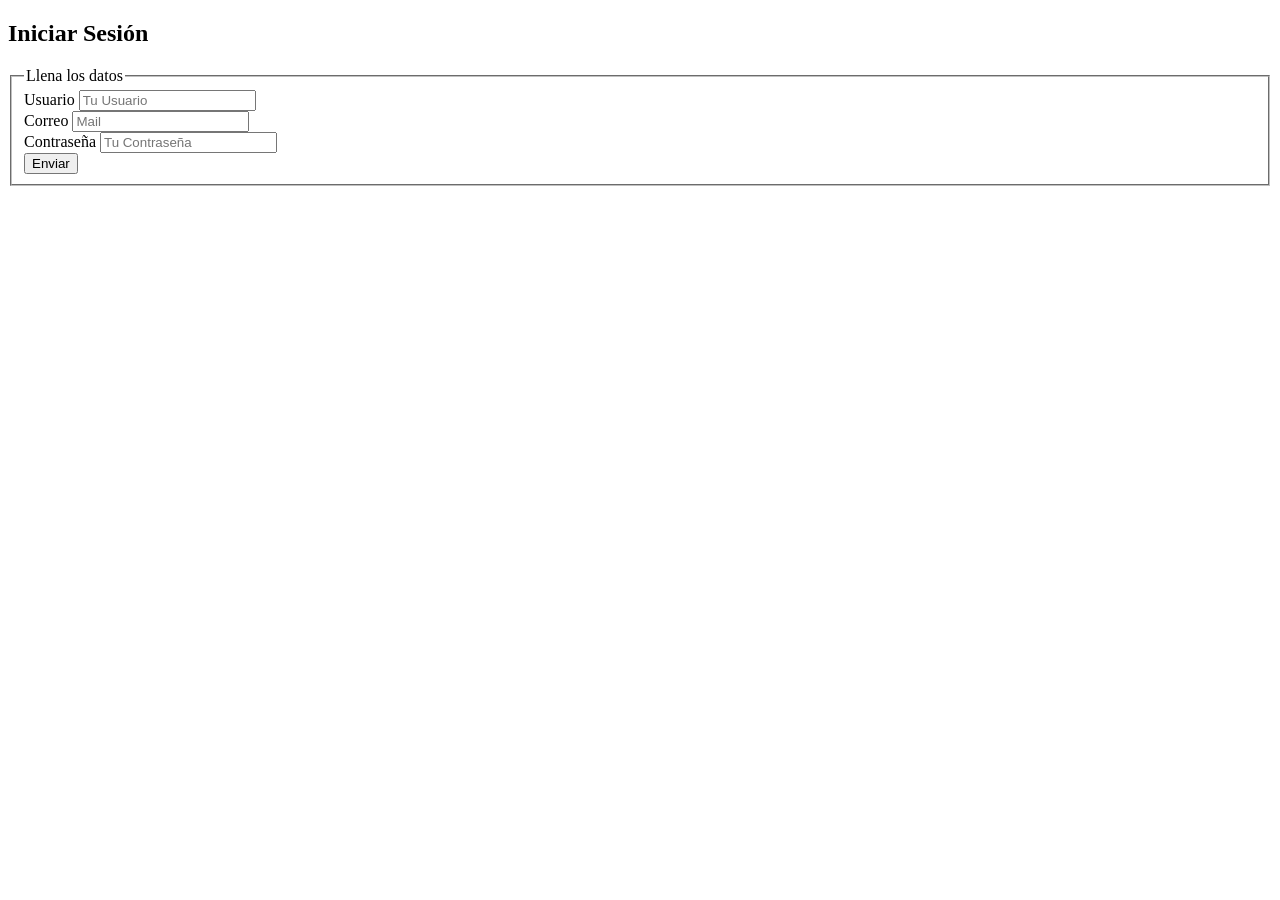
==== index.html @ 8a50cc1e "Crear inicio de sesion" ====
<!DOCTYPE html>
<html lang="en">
<head>
    <meta charset="UTF-8">
    <meta name="viewport" content="width=device-width, initial-scale=1.0">
    <title>UAT Online</title>
</head>
<body>
    <main>
        <section>
        <h2>Iniciar Sesión</h2>

        <form>
            <fieldset>
                <legend>Llena los datos</legend>

                <div>
                    <label>Usuario</label>
                    <input type="text" placeholder="Tu Usuario">
                </div>

                <div>
                    <label>Correo</label>
                    <input type="email" placeholder="Mail">
                </div>

                <div>
                    <label>Contraseña</label>
                    <input type="text" placeholder="Tu Contraseña">
                </div>

                <input type="submit" value="Enviar">
                <!-- <button type="submit">Enviar</button>-->

            </fieldset>
        </form>
    </section>
    </main>
</body>
</html>
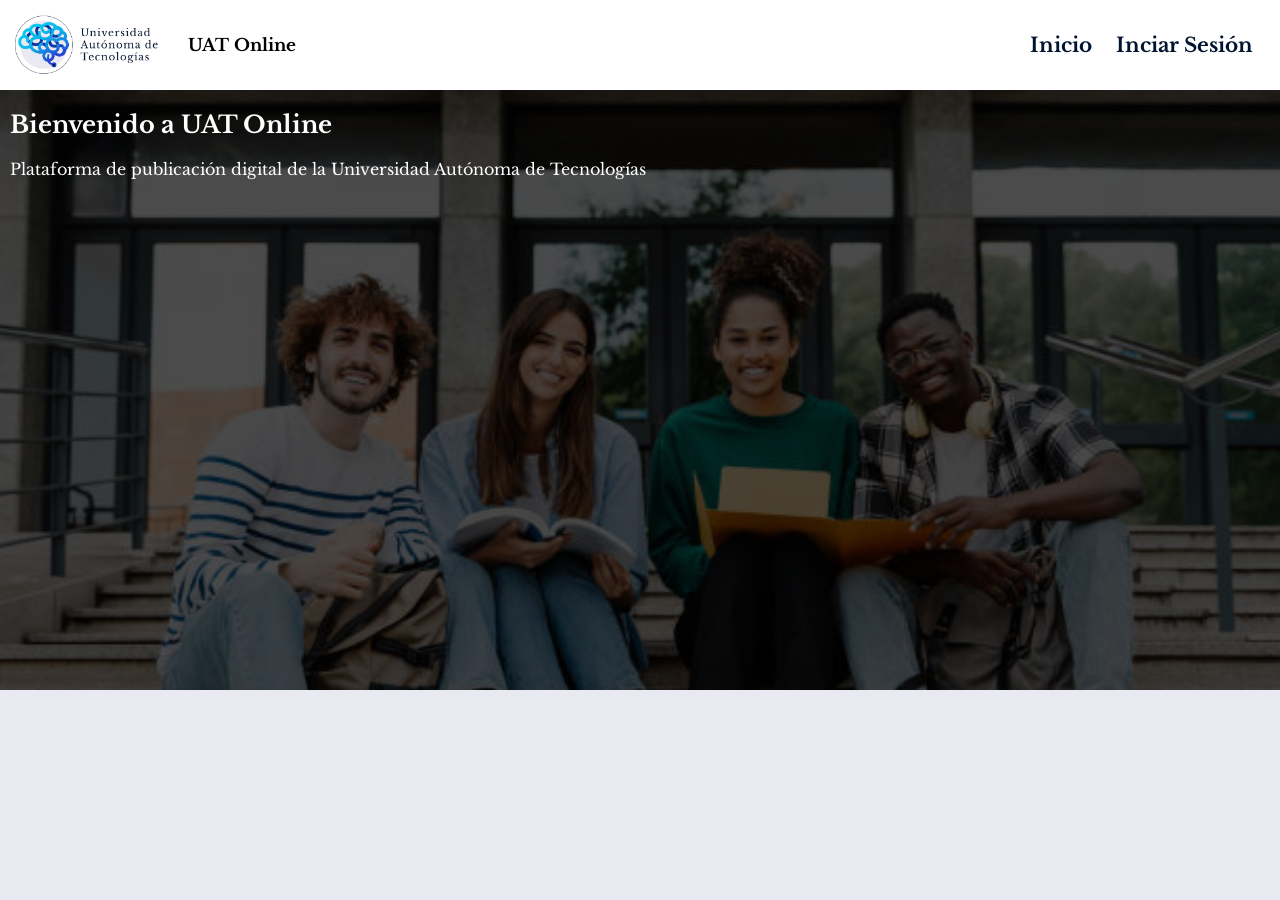
==== commit 1d7f79ff: "Creacion de la nav bar" ====
--- a/index.html
+++ b/index.html
@@ -1,40 +1,50 @@
 <!DOCTYPE html>
-<html lang="en">
+<html lang="es">
 <head>
     <meta charset="UTF-8">
     <meta name="viewport" content="width=device-width, initial-scale=1.0">
+
     <title>UAT Online</title>
+
+    <link rel="preload" href="css/normalize.css" as="style">
+    <link rel="stylesheet" href="css/nomalize.css">
+    <link rel="preconnect" href="https://fonts.googleapis.com">
+    <link rel="preconnect" href="https://fonts.gstatic.com" crossorigin>
+    <link href="https://fonts.googleapis.com/css2?family=Libre+Baskerville:ital,wght@0,400..700;1,400..700&display=swap" rel="stylesheet">
+    <link rel="preload" href="css/styles.css" as="style">
+    <link rel="stylesheet" href="css/styles.css">
+
 </head>
 <body>
+    <!-- Menú de Navegación -->
+    <header>
+        <div class="nav-bg">
+
+            <!-- Logo -->
+            <div class="logo">
+                <img src="img/logo/LogoPrincipalTexto(fondo blanco).png" alt="Logo de la empresa">
+                <p>UAT Online</p>
+            </div>
+
+            <nav class="nav-principal">
+                <a href="#">Inicio</a>
+                <a href="#">Inciar Sesión</a>
+            </nav>
+
+        </div>
+    </header>
+
+    <!-- Heading -->
+    <section class="uni">
+        <section class="contenido-uni">
+            <div class="ubicacion">
+                <h2>Bienvenido a UAT Online</h2>
+                <p>Plataforma de publicación digital de la Universidad Autónoma de Tecnologías</p>
+            </div> 
+        </section>
+    </section>
     <main>
-        <section>
-        <h2>Iniciar Sesión</h2>
-
-        <form>
-            <fieldset>
-                <legend>Llena los datos</legend>
-
-                <div>
-                    <label>Usuario</label>
-                    <input type="text" placeholder="Tu Usuario">
-                </div>
-
-                <div>
-                    <label>Correo</label>
-                    <input type="email" placeholder="Mail">
-                </div>
-
-                <div>
-                    <label>Contraseña</label>
-                    <input type="text" placeholder="Tu Contraseña">
-                </div>
-
-                <input type="submit" value="Enviar">
-                <!-- <button type="submit">Enviar</button>-->
-
-            </fieldset>
-        </form>
-    </section>
+        
     </main>
 </body>
 </html>
--- a/css/styles.css
+++ b/css/styles.css
@@ -0,0 +1,125 @@
+:root {
+    --blanco: #ffffff;
+    --gris-claro: #e9e9f1;
+    --negro: #000000;
+    --azul-logo: #001430;
+    --celeste-bri: #00e3f8;
+    --celeste: #0dc8f3;
+    --principal: #19a2d9;
+    --secundario: #0f3ab5;
+    --boton-azul: #2643d4;
+}
+
+/* Globales */
+html {
+    font-size: 62.5%;
+    box-sizing: border-box; /* Hack para Box Model */
+}
+
+*, *:before, *:after {
+  box-sizing: inherit;
+}
+
+body {
+    font-size: 16px; /* 1rem = 10px */
+    background-color: var(--gris-claro);
+    margin: 0;
+    font-family: "Libre Baskerville", serif;
+}
+
+/* Navegación principal */
+.nav-bg {
+    background-color: var(--blanco);
+    padding: 1.5rem;
+    display: flex;
+    flex-direction: column;
+    justify-content: space-between;
+}
+
+@media (min-width: 768px) {
+    .nav-bg {
+        flex-direction: row;
+    }
+}
+
+/* Logo en nav */
+.logo {
+    display: flex;
+    align-items: center;
+    gap: 2rem;
+}
+
+.logo img {
+    height: 6rem;
+    width: auto;
+}
+
+.logo p {
+    font-weight: 700;
+    font-size: 1.7rem;
+    margin: 0;
+    padding: 1rem;
+}
+
+@media (min-width: 768px) {
+    .logo {
+        display: flex;
+        align-items: center;
+    }
+}
+
+.nav-principal {
+    display: flex;
+    flex-direction: column;
+    align-items: center;
+}
+
+@media (min-width: 768px) {
+    .nav-principal {
+        flex-direction: row;
+        justify-content: flex-end;
+    }
+}
+
+.nav-principal a{
+    display: block;
+    align-items: center;
+    color: var(--azul-logo);
+    text-decoration: none;
+    font-weight: 700;
+    font-size: 2rem;
+    padding: 1.2rem;
+}
+
+.nav-principal a:hover {
+    background-color:var(--azul-logo);
+    color: var(--blanco);
+}
+
+/* Uni - Inicio */
+.uni {
+    background-image: url(../img/bg/bg-inicio.jpg);
+    background-repeat: no-repeat;
+    background-size: cover;
+    height: 60rem;
+    position: relative;
+}
+
+.contenido-uni {
+    position: absolute;
+    background-color: rgba(0, 0, 0, .7);
+    background-color: rgb(0 0 0 / 70%);
+    width: 100%;
+    height: 100%;
+}
+
+.contenido-uni h2,
+.contenido-uni p {
+    color: var(--blanco);
+}
+
+.contenido-uni .ubicacion {
+    margin: 1rem;
+    display: block;
+    align-items: center;
+}
--- a/css/styles.css
+++ b/css/styles.css
@@ -0,0 +1,125 @@
+:root {
+    --blanco: #ffffff;
+    --gris-claro: #e9e9f1;
+    --negro: #000000;
+    --azul-logo: #001430;
+    --celeste-bri: #00e3f8;
+    --celeste: #0dc8f3;
+    --principal: #19a2d9;
+    --secundario: #0f3ab5;
+    --boton-azul: #2643d4;
+}
+
+/* Globales */
+html {
+    font-size: 62.5%;
+    box-sizing: border-box; /* Hack para Box Model */
+}
+
+*, *:before, *:after {
+  box-sizing: inherit;
+}
+
+body {
+    font-size: 16px; /* 1rem = 10px */
+    background-color: var(--gris-claro);
+    margin: 0;
+    font-family: "Libre Baskerville", serif;
+}
+
+/* Navegación principal */
+.nav-bg {
+    background-color: var(--blanco);
+    padding: 1.5rem;
+    display: flex;
+    flex-direction: column;
+    justify-content: space-between;
+}
+
+@media (min-width: 768px) {
+    .nav-bg {
+        flex-direction: row;
+    }
+}
+
+/* Logo en nav */
+.logo {
+    display: flex;
+    align-items: center;
+    gap: 2rem;
+}
+
+.logo img {
+    height: 6rem;
+    width: auto;
+}
+
+.logo p {
+    font-weight: 700;
+    font-size: 1.7rem;
+    margin: 0;
+    padding: 1rem;
+}
+
+@media (min-width: 768px) {
+    .logo {
+        display: flex;
+        align-items: center;
+    }
+}
+
+.nav-principal {
+    display: flex;
+    flex-direction: column;
+    align-items: center;
+}
+
+@media (min-width: 768px) {
+    .nav-principal {
+        flex-direction: row;
+        justify-content: flex-end;
+    }
+}
+
+.nav-principal a{
+    display: block;
+    align-items: center;
+    color: var(--azul-logo);
+    text-decoration: none;
+    font-weight: 700;
+    font-size: 2rem;
+    padding: 1.2rem;
+}
+
+.nav-principal a:hover {
+    background-color:var(--azul-logo);
+    color: var(--blanco);
+}
+
+/* Uni - Inicio */
+.uni {
+    background-image: url(../img/bg/bg-inicio.jpg);
+    background-repeat: no-repeat;
+    background-size: cover;
+    height: 60rem;
+    position: relative;
+}
+
+.contenido-uni {
+    position: absolute;
+    background-color: rgba(0, 0, 0, .7);
+    background-color: rgb(0 0 0 / 70%);
+    width: 100%;
+    height: 100%;
+}
+
+.contenido-uni h2,
+.contenido-uni p {
+    color: var(--blanco);
+}
+
+.contenido-uni .ubicacion {
+    margin: 1rem;
+    display: block;
+    align-items: center;
+}
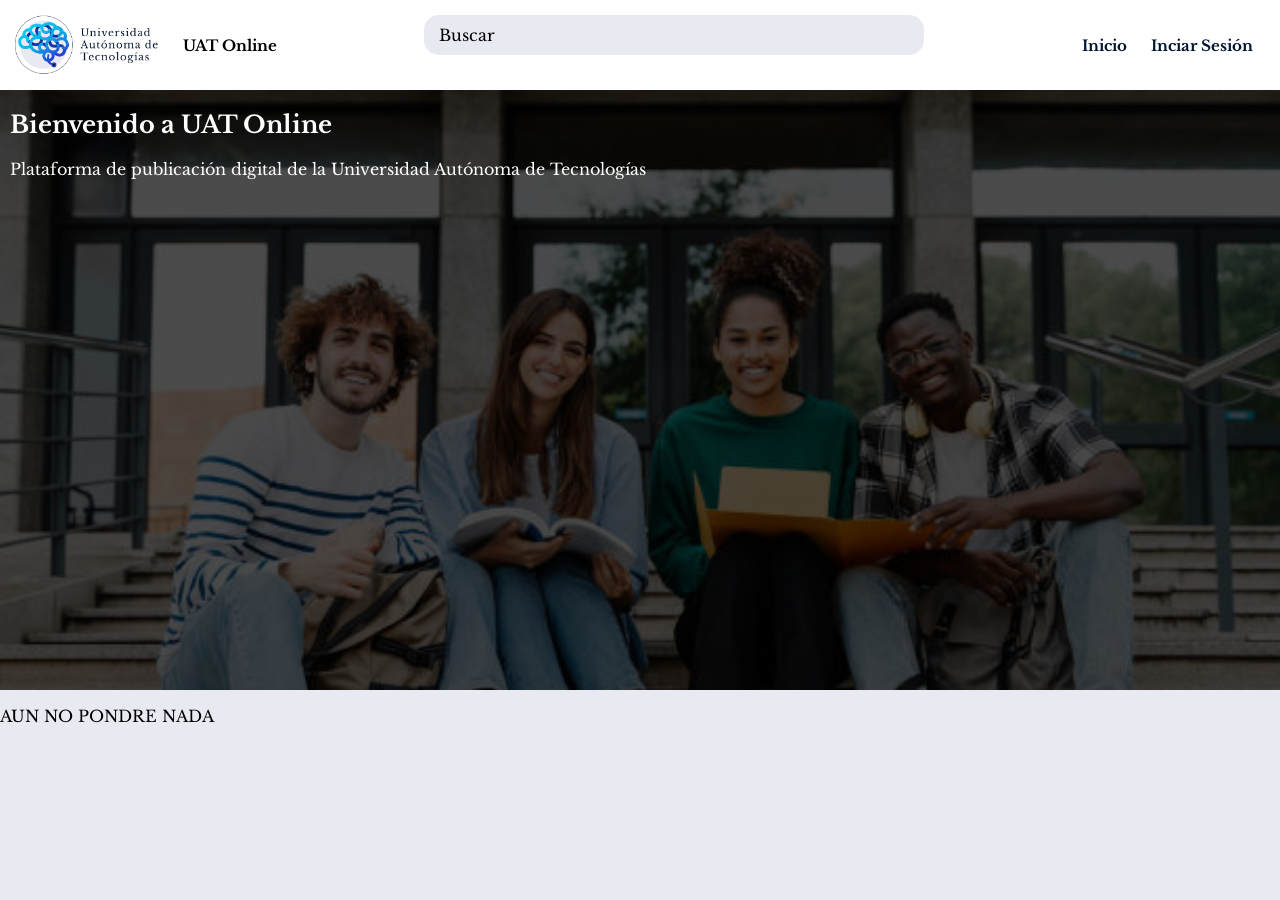
==== commit 66b7cf9f: "Merge pull request #2 from diegoa-mg/diego Diego" ====
--- a/index.html
+++ b/index.html
@@ -4,6 +4,7 @@
     <meta charset="UTF-8">
     <meta name="viewport" content="width=device-width, initial-scale=1.0">
 
+    <link rel="icon" type="image/png" href="img/logo/LogoPrincipal(fondo negro).png">
     <title>UAT Online</title>
 
     <link rel="preload" href="css/normalize.css" as="style">
@@ -25,6 +26,11 @@
                 <img src="img/logo/LogoPrincipalTexto(fondo blanco).png" alt="Logo de la empresa">
                 <p>UAT Online</p>
             </div>
+            
+            <!-- Barra de búsqueda -->
+            <div class="barra-bus">
+                <p>Buscar</p>
+            </div>
 
             <nav class="nav-principal">
                 <a href="#">Inicio</a>
@@ -33,7 +39,7 @@
 
         </div>
     </header>
-
+    
     <!-- Heading -->
     <section class="uni">
         <section class="contenido-uni">
@@ -43,8 +49,14 @@
             </div> 
         </section>
     </section>
+    
+    <!-- Contenido Principal -->
     <main>
         
     </main>
+
+    <footer>
+        <p>AUN NO PONDRE NADA</p>
+    </footer>
 </body>
 </html>
--- a/css/styles.css
+++ b/css/styles.css
@@ -27,7 +27,7 @@
     font-family: "Libre Baskerville", serif;
 }
 
-/* Navegación principal */
+/* Barra Navegación */
 .nav-bg {
     background-color: var(--blanco);
     padding: 1.5rem;
@@ -45,8 +45,10 @@
 /* Logo en nav */
 .logo {
     display: flex;
+    justify-content: center;
     align-items: center;
-    gap: 2rem;
+    margin-bottom: 1rem;
+    gap: 2.5rem;
 }
 
 .logo img {
@@ -56,28 +58,49 @@
 
 .logo p {
     font-weight: 700;
-    font-size: 1.7rem;
-    margin: 0;
-    padding: 1rem;
+    font-size: 1.5rem;
+    margin: 0;  
 }
 
 @media (min-width: 768px) {
     .logo {
         display: flex;
         align-items: center;
+        justify-content: center;
+        margin-bottom: 0;
     }
 }
 
+/* Barra de busqueda */
+.barra-bus {
+    display: flex;
+    align-items: center;
+    height: 4rem;
+    width: auto;
+    background-color: var(--gris-claro);
+    padding: 1.5rem;
+    border-radius: 1.5rem;
+}
+
+@media (min-width: 768px) {
+    .barra-bus {
+        width: 50rem;
+    }
+}
+
+/* Navegación */
 .nav-principal {
     display: flex;
     flex-direction: column;
     align-items: center;
+    margin-top: 1rem;
 }
 
 @media (min-width: 768px) {
     .nav-principal {
         flex-direction: row;
         justify-content: flex-end;
+        margin-top: 0;
     }
 }
 
@@ -87,13 +110,14 @@
     color: var(--azul-logo);
     text-decoration: none;
     font-weight: 700;
-    font-size: 2rem;
+    font-size: 1.5rem;
     padding: 1.2rem;
 }
 
 .nav-principal a:hover {
     background-color:var(--azul-logo);
     color: var(--blanco);
+    border-radius: 1.5rem;
 }
 
 /* Uni - Inicio */
--- a/css/styles.css
+++ b/css/styles.css
@@ -27,7 +27,7 @@
     font-family: "Libre Baskerville", serif;
 }
 
-/* Navegación principal */
+/* Barra Navegación */
 .nav-bg {
     background-color: var(--blanco);
     padding: 1.5rem;
@@ -45,8 +45,10 @@
 /* Logo en nav */
 .logo {
     display: flex;
+    justify-content: center;
     align-items: center;
-    gap: 2rem;
+    margin-bottom: 1rem;
+    gap: 2.5rem;
 }
 
 .logo img {
@@ -56,28 +58,49 @@
 
 .logo p {
     font-weight: 700;
-    font-size: 1.7rem;
-    margin: 0;
-    padding: 1rem;
+    font-size: 1.5rem;
+    margin: 0;  
 }
 
 @media (min-width: 768px) {
     .logo {
         display: flex;
         align-items: center;
+        justify-content: center;
+        margin-bottom: 0;
     }
 }
 
+/* Barra de busqueda */
+.barra-bus {
+    display: flex;
+    align-items: center;
+    height: 4rem;
+    width: auto;
+    background-color: var(--gris-claro);
+    padding: 1.5rem;
+    border-radius: 1.5rem;
+}
+
+@media (min-width: 768px) {
+    .barra-bus {
+        width: 50rem;
+    }
+}
+
+/* Navegación */
 .nav-principal {
     display: flex;
     flex-direction: column;
     align-items: center;
+    margin-top: 1rem;
 }
 
 @media (min-width: 768px) {
     .nav-principal {
         flex-direction: row;
         justify-content: flex-end;
+        margin-top: 0;
     }
 }
 
@@ -87,13 +110,14 @@
     color: var(--azul-logo);
     text-decoration: none;
     font-weight: 700;
-    font-size: 2rem;
+    font-size: 1.5rem;
     padding: 1.2rem;
 }
 
 .nav-principal a:hover {
     background-color:var(--azul-logo);
     color: var(--blanco);
+    border-radius: 1.5rem;
 }
 
 /* Uni - Inicio */
